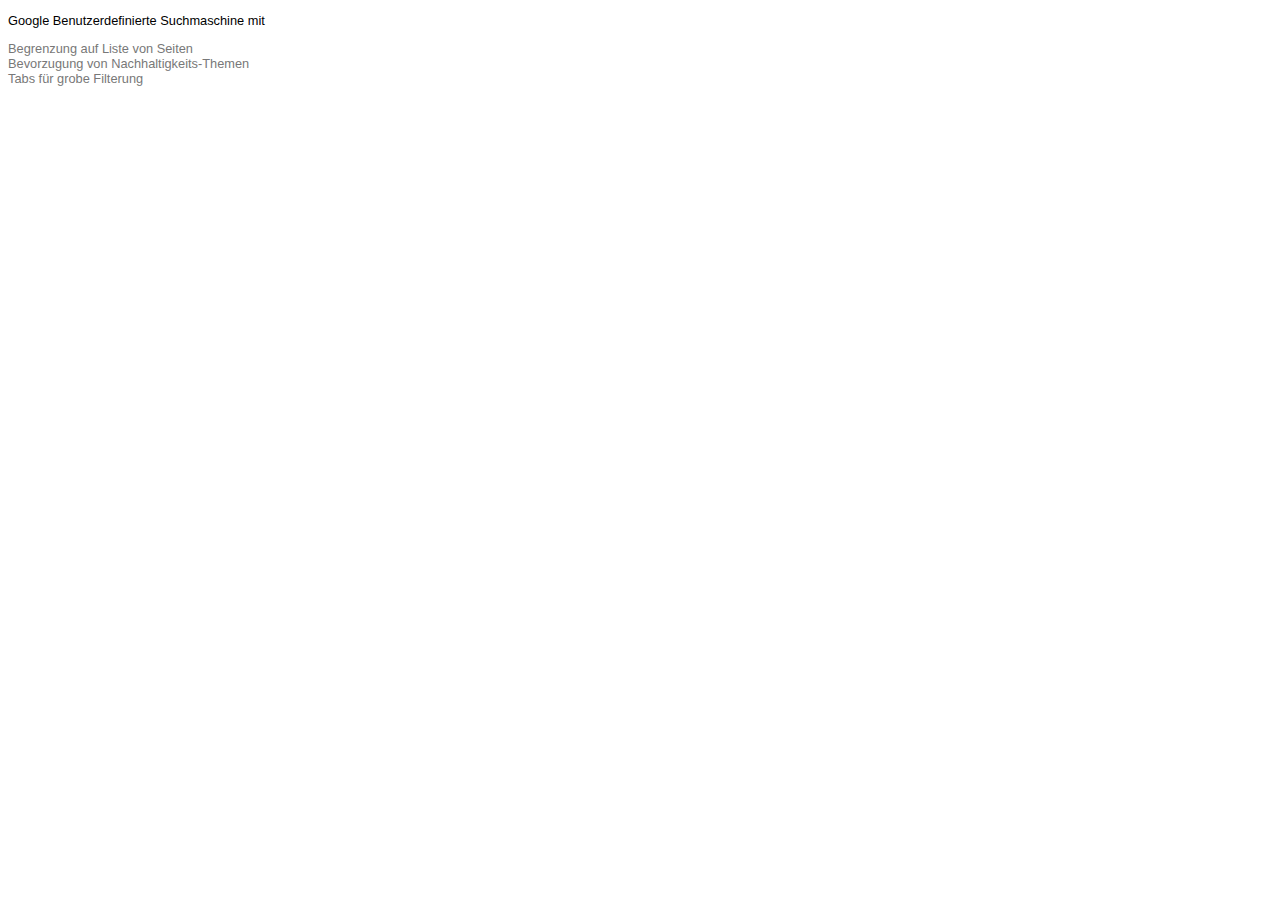
==== c2c-search/search_1.html @ 30f7b2ec "zweite C2C Suchmaschine" ====
<!DOCTYPE html>
<html>
<meta name="viewport" content="width=device-width, initial-scale=1">

<head>
  <title>C2C flavored search engine experiment</title>
  <script async src="https://cse.google.com/cse.js?cx=011350583942115285058:jxzsnkpq2s7"></script>
  <script type="text/javascript" src="js/iframeResizer.contentWindow.min.js"></script>

  <style>
    body {
      background-color: white;
      margin: none;
    }

    body,
    h3,
    p {
      font-family: "Raleway", sans-serif;
      color: black;
    }

    .suchbox_ergebnisse,
    .infobox {
      /*margin: 16px !important; */
      background-color: rgb(255, 255, 255);
      /*box-shadow: 0 4px 10px 0 rgba(0, 0, 0, 0.2), 0 4px 20px 0 rgba(0, 0, 0, 0.19);*/
    }

    .suchbox_ergebnisse h3 {
      padding: 16px;
    }

    .infoengine {
      /*padding: 16px; */
      color: rgb(120, 120, 120);
      font-size: 0.8em;

    }

    .infobox a {
      color: rgb(105, 131, 255);
    }

    .gsc-adBlock {
      pointer-events: none;
      /* via https://freefrontend.com/css-background-patterns/ : */
      background-color: red;
      background-image:
        repeating-linear-gradient(45deg,
          rgba(255, 255, 255, 1),
          rgba(255, 255, 255, 1) 20px,
          transparent 0px,
          transparent 40px);

    }

    .gsc-refinementBlock {
      background-color: #EEEEEE !important;
    }

    .gsc-refinementhInactive {
      background-color: #EEEEEE !important;
      /* border-top: 1px solid #0B5394; */

    }

    .gsc-refinementhActive {
      /* background-color: #EEEEEE !important; */
      /* border-left: 1px solid #0B5394;
      border-right: 1px solid #0B5394; */
    }

    .gsc-tabsArea {
      background-color: #EEEEEE !important;
    }

    .gsc-tabhInactive {
      background-color: #EEEEEE !important;
    }
  </style>

</head>

<body>

  <div class="suchbox_ergebnisse">

    <div class="gcse-search" data-enableHistory="true" data-personalizedAds="false" data-mobileLayout="enabled" data-enableAutoComplete="true" data-refinementStyle="tab" data-webSearchResultSetSize="20" data-linkTarget="_blank"></div>
  </div>
  <div class="infoengine">
    <p>Google Benutzerdefinierte Suchmaschine mit</p>
    <li>Begrenzung auf Liste von Seiten</li>
    <li>Bevorzugung von Nachhaltigkeits-Themen</li>
    <li>Tabs für grobe Filterung</li>
  </div>

</body>

</html>
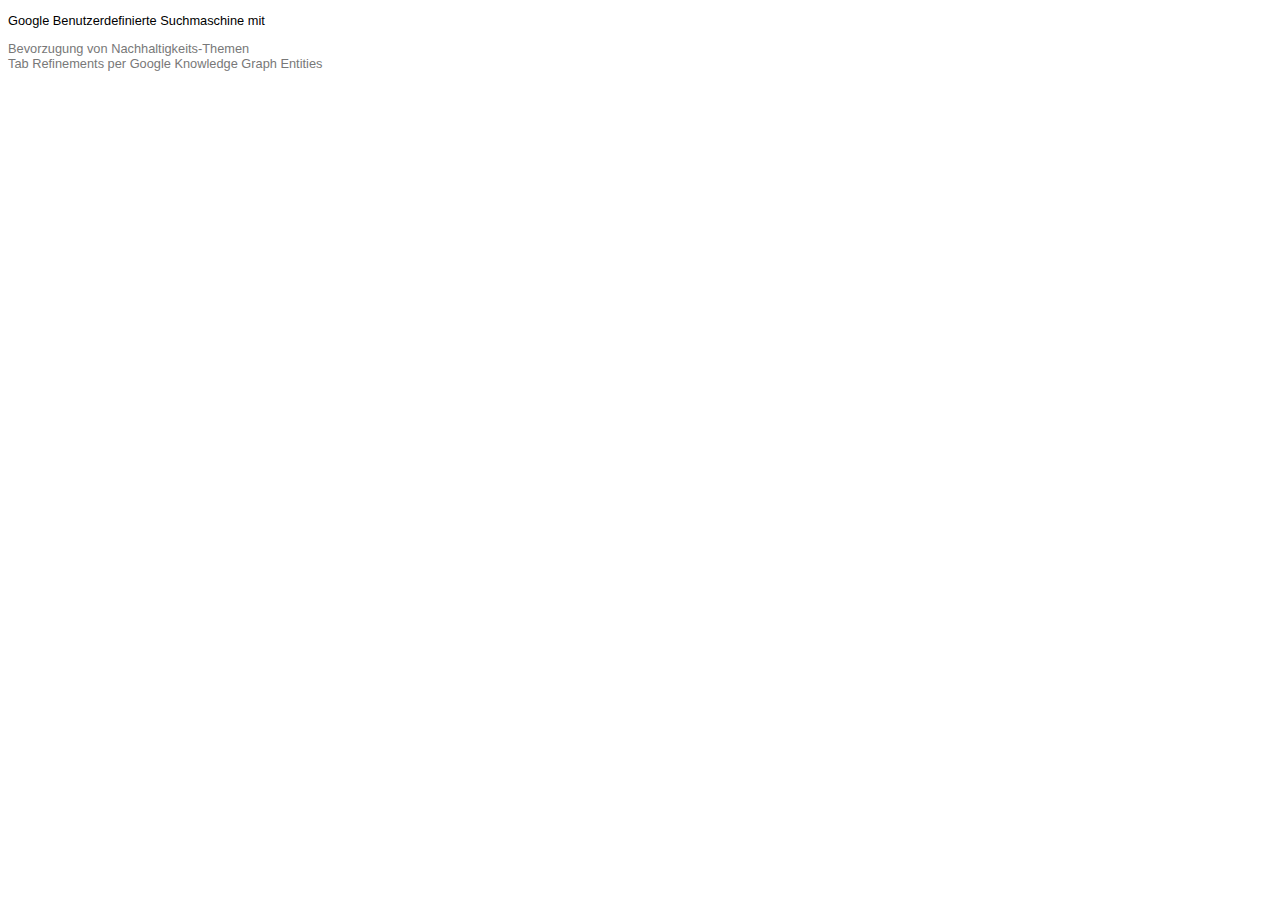
==== commit 4f594be6: "Reihenfolge der Suchen umsortieren" ====
--- a/c2c-search/search_1.html
+++ b/c2c-search/search_1.html
@@ -4,7 +4,7 @@
 
 <head>
   <title>C2C flavored search engine experiment</title>
-  <script async src="https://cse.google.com/cse.js?cx=011350583942115285058:jxzsnkpq2s7"></script>
+  <script async src="https://cse.google.com/cse.js?cx=011350583942115285058:rifwcy-krwa"></script>
   <script type="text/javascript" src="js/iframeResizer.contentWindow.min.js"></script>
 
   <style>
@@ -90,9 +90,8 @@
   </div>
   <div class="infoengine">
     <p>Google Benutzerdefinierte Suchmaschine mit</p>
-    <li>Begrenzung auf Liste von Seiten</li>
     <li>Bevorzugung von Nachhaltigkeits-Themen</li>
-    <li>Tabs für grobe Filterung</li>
+    <li>Tab Refinements per Google Knowledge Graph Entities</li>
   </div>
 
 </body>
